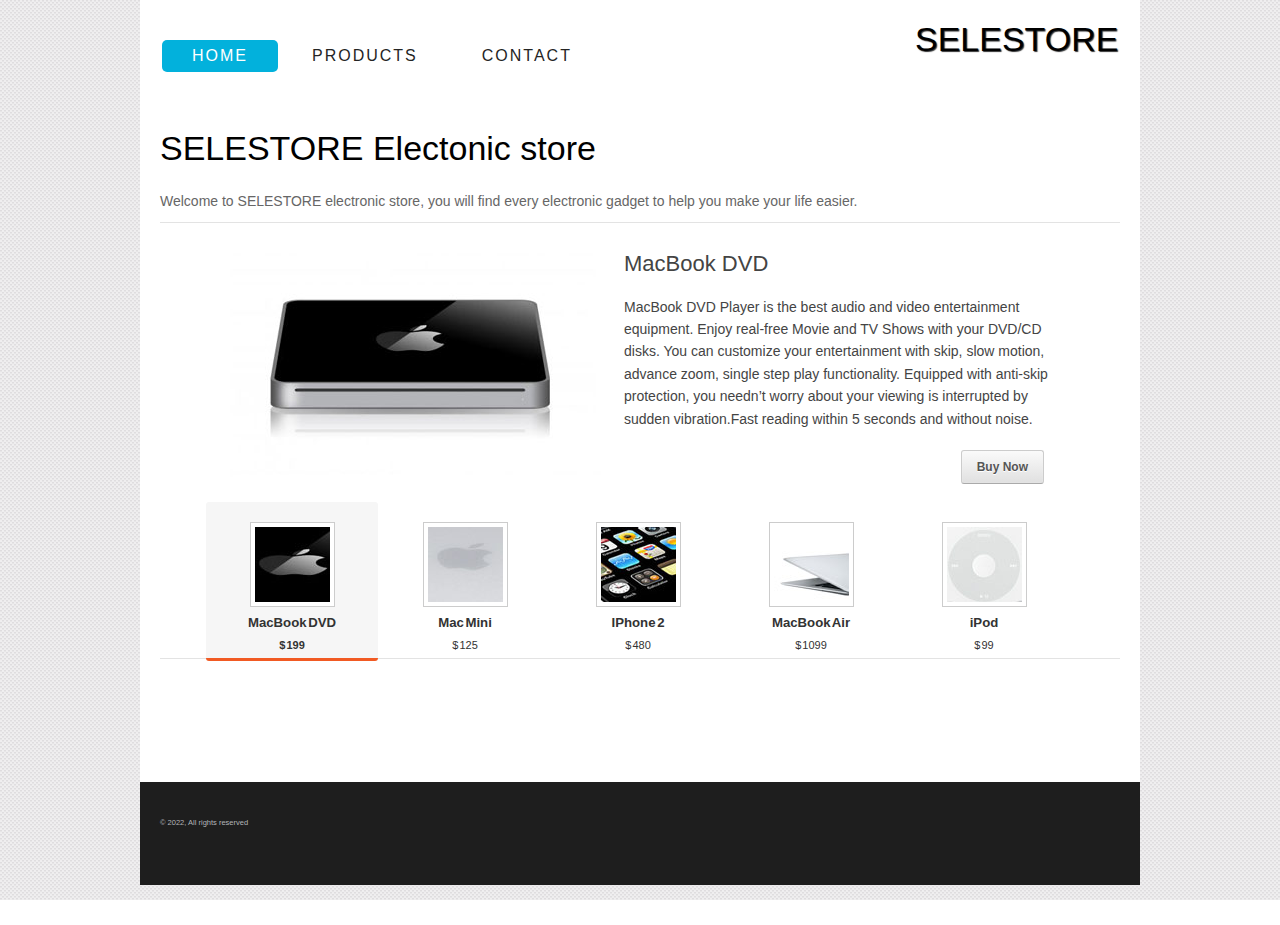
==== index.html @ 2beb63e5 "initial commit" ====
<!DOCTYPE HTML>
<head>
    <title>SELESTORE</title>
    <meta charset="utf-8">
    <!-- CSS Files -->
    <link rel="stylesheet" type="text/css" media="screen" href="css/style.css">
    <link rel="stylesheet" type="text/css" media="screen" href="menu/css/simple_menu.css">
    <!--JS FILES -->
    <script src="js/jquery.tools.min.js"></script>
    <script>
        $(function () {
            $("#prod_nav ul").tabs("#panes > div", {
                effect: 'fade',
                fadeOutSpeed: 400
            });
        });
    </script>
    <script>
        $(document).ready(function () {
            $(".pane-list li").click(function () {
                window.location = $(this).find("a").attr("href");
                return false;
            });
        });
    </script>
</head>
<body>
<div class="header">
    <!-- Logo/Title -->
    <div id="site_title"><a href="index.html"><h1>SELESTORE</h1></a></div>
    <!-- Main Menu -->
    <ol id="menu">
        <li class="active_menu_item"><a href="index.html" style="color:#FFF">Home</a></li>
        <li><a href="products.html">Products</a></li>
        <li><a href="contact.html">Contact</a></li>
    </ol>
</div>
<!-- END header -->
<div id="container">
    <!-- tab panes -->
    <section>
        <div style="clear:both"></div>
        <h1 style="padding: 20px 0">SELESTORE Electonic store</h1>
        <p>Welcome to SELESTORE electronic store, you will find every electronic gadget to help you make your life
            easier.
        </p>
    </section>
    <section id="prod_wrapper">
        <div id="panes">
            <div><img src="img/demo/1.jpg" alt="MacBook DVD">
                <h5>MacBook DVD</h5>
                <p>MacBook DVD Player is the best audio and video entertainment equipment.
                    Enjoy real-free Movie and TV Shows with your DVD/CD disks.
                    You can customize your entertainment with skip, slow motion, advance zoom, single step play
                    functionality.
                    Equipped with anti-skip protection, you needn’t worry about your viewing is interrupted by sudden
                    vibration.Fast reading within 5 seconds and without noise. </p>
                <p style="text-align:right; margin-right: 16px"><a href="#"
                                                                   class="button">Buy
                    Now</a></p>
            </div>
            <div><img src="img/demo/2.jpg" alt="Mac Mini">
                <h5>Mac Mini</h5>
                <p>The Apple M1 chip takes our most versatile, do-it-all desktop into another dimension. With up to 3x
                    faster CPU performance. Up to 6x faster graphics. An advanced Neural Engine for up to 15x faster
                    machine learning. Get ready to work, play, and create on Mac mini with speed and power beyond
                    anything you ever imagined. </p>
                <p style="text-align:right; margin-right: 16px"><a href="#" class="button">More Info</a> <a href="#"
                                                                                                            class="button">Buy
                    Now</a></p>
            </div>
            <div><img src="img/demo/3.jpg" alt="IPhone 2">
                <h5>IPhone 2</h5>
                <p>The iPhone is a line of smartphones designed and marketed by Apple Inc. These devices use Apple's iOS
                    mobile operating system. The first-generation iPhone was announced by then-Apple CEO Steve Jobs on
                    January 9, 2007. Since then, Apple has annually released new iPhone models and iOS updates. As of
                    November 1, 2018, more than 2.2 billion iPhones had been sold. </p>
                <p style="text-align:right; margin-right: 16px"><a href="#"
                                                                   class="button">Buy
                    Now</a></p>
            </div>
            <div><img src="img/demo/4.jpg" alt="MacBook Air">
                <h5>MacBook Air</h5>
                <p>The MacBook Air is 11.3mm thick, making it a bit thinner thanx the prior-generation MacBook Air, and
                    it weighs 2.7 pounds. It is just about the same size as the prior-generation model at 11.97 inches
                    wide and 8.46 inches tall. </p>
                <p style="text-align:right; margin-right: 16px"><a href="#"
                                                                   class="button">Buy
                    Now</a></p>
            </div>
            <div><img src="img/demo/5.jpg" alt="iPod">
                <h5>iPod</h5>
                <p>iPod has captivated users all over the world who love the ability to take their music with them on
                    the go. Today, the experience of taking one’s music library out into the world has been integrated
                    across Apple’s product line — from iPhone and Apple Watch to iPad and Mac — along with access to
                    more than 90 million songs and over 30,000 playlists available via Apple Music. </p>
                <p style="text-align:right; margin-right: 16px"><a href="#" class="button">Buy Now</a></p>
            </div>
        </div>
        <!-- END tab panes -->
        <br clear="all">
        <!-- navigator -->
        <div id="prod_nav">
            <ul>
                <li><a href="#1"><img src="img/demo/thumb1.jpg" alt="MacBook DVD"><strong>MacBook DVD</strong> $ 199</a>
                </li>
                <li><a href="#2"><img src="img/demo/thumb2.jpg" alt="Mac Mini"><strong>Mac Mini</strong> $ 125</a></li>
                <li><a href="#3"><img src="img/demo/thumb3.jpg" alt="IPhone 2"><strong>IPhone 2</strong> $ 480</a></li>
                <li><a href="#4"><img src="img/demo/thumb4.jpg" alt="MacBook Air"><strong>MacBook Air</strong> $
                    1099</a></li>
                <li><a href="#5"><img src="img/demo/thumb5.jpg" alt="iPod"><strong>iPod</strong> $ 99</a></li>
            </ul>
        </div>
        <!-- close navigator -->
    </section>
    <!-- END prod wrapper -->
    <div style="clear:both"></div>

</div>
<div id="footer">
    <h6>&copy; 2022, All rights reserved</h6>
    <div style="clear:both"></div>
</div>
<div style="clear:both; height: 40px"></div>
</body>
</html>
---- css/style.css ----
@charset /* Reset defaults (no need to edit)*/ "utf-8";html,body,div,span,applet,object,iframe,h1,h2,h3,h4,h5,h6,p,blockquote,pre,a,abbr,acronym,address,big,cite,code,del,dfn,em,font,img,ins,kbd,q,s,samp,small,strike,strong,sub,sup,tt,var,dl,dt,dd,ol,ul,li,fieldset,form,label,legend,table,caption,tbody,tfoot,thead,tr,th,td{margin:0;padding:0;border:0;outline:0;font-weight:inherit;font-style:inherit;font-family:inherit;vertical-align:baseline}:focus{outline:0}ol,ul,li{list-style-type:none}table{border-collapse:separate;border-spacing:0}caption,th,td{text-align:left;font-weight:400}
/* End Reset defaults (no need to edit above this line)*/

/*Import Custom Styles */

/**************************** Site Structure *****************************/

html {
	font-size: 100%;
}


body {	font-family: Arial, Helvetica, sans-serif;
		font-size: .875em;
	    line-height: 1.6em;
		background: #fff url(../img/body_bg.png) fixed;
		color: #666;
}
 
#container {
	font-size: 1em;
	width:960px;
	background: #FFF;
	padding: 15px 20px;
	margin: auto;
	position: relative;
	min-height: 650px;
	clear: both
}

.header {
	font-family:"SansSerif", Tahoma, Verdana, Arial, sans-serif;
	font-size: 10px;
	width: 960px;
	padding: 40px 20px 30px;
	margin: 0 auto;
	border-radius: 0;
	background: #FFF;
	position: relative;
	text-transform: uppercase;
	text-shadow: 1px 1px 1px rgba(0,0,0,0.8);
}

#site_title {width: 125px; height: 51px; position:absolute; top: 28px; right: 100px}


#site_title img {float: left}

.logo {width: 960px; margin: auto; text-align: center; letter-spacing: 3px; padding: 40px 0}

#social_icons {

}

.wrap-articles {margin-left: -30px;}

.post-box {width: 388px; background: #f0f0f0; float: left; border: 1px solid #CCC;
           position: relative;
			border-radius: 5px; 
			-webkit-border-radius: 5px; 
			box-shadow: 5px 5px 5px #888888;
			height: 200px; 
			padding: 10px 22px; 
			margin: 0 0 30px 30px
}

.tab_article {margin: 20px 0; clear:both}

.tab_article img {float: left; width: 50px; height: 50px; margin-right: 12px}

.tab_article p {overflow: hidden; padding: 0; font-size: .9em; line-height:normal; font-style: italic}

.tab_article h3 {height: 30px}

.sidebar_right {float: right; width:300px}


#footer { font-size: .8em;
		  width: 960px;
		  margin: auto;
		  padding: 30px 20px 50px; 
		  clear: both; 
		  color: #b2b5b9;
		  background: #1e1e1e;

}



/**************************** Typography *****************************/


.no_display {display: none;}

h1, h2, h3, h4 { font-family: "SansSerif", Arial, sans-serif}

h1 {font-size: 34px;  padding: 0 0 20px; color: #000 }

h2, h3 {margin: 20px 0; color: #000; font-weight: normal; text-transform:normal}

h2 {font-size: 2em}

h3 {font-size: 2em}

h4 {font-size: 1.2em; font-weight: 700}

.heading_bg {background: url(../img/heading_bg.png) repeat-x 0 30px  }

.heading_bg h1, 
.heading_bg h2, 
.heading_bg h3, 
.heading_bg h4 {background: #FFF; padding-right: 10px; display: inline-block}

#footer h3 {color: #888d92}


p {
	padding: 10px 0;
	font-size: 1em;
}

.post_meta {padding-bottom: 5px 3px}

.post_meta li {display: inline-block; font-family:Georgia, "Times New Roman", Times, serif; font-style:italic; font-size: 12px; height: 16px; line-height:16px; padding-left: 22px; margin-right: 15px}

.post_meta_admin {background: url("../img/sprite.png") no-repeat 0 -64px}
.post_meta_date{background: url("../img/sprite.png") no-repeat 0 -80px}
.post_meta_comments{background: url("../img/sprite.png") no-repeat 0 0}

.excerpt {font-size: 1.4em; border-top: 1px dotted #999; border-bottom: 1px dotted #999; padding: 30px;}


small {font-family: Georgia, "Times New Roman", Times, serif; color: #999}

strong {font-weight: bold; font-size: 1.2em}

em {font-style: italic;}

a {color: #2997AB; text-decoration: none}


#container ul li {list-style:none}
#container ol li {list-style: none}

blockquote {font-family:Georgia, "Times New Roman", Times, serif; font-style: italic; margin: 10px 0}

/* Lists *

dt {font-size: 1.4em;}
dd {margin-bottom: 30px; font-size: 1em; color: gray; border-bottom: 1px dotted gray; padding-bottom: 30px;}

/**************************** Tables *****************************/

table {
	background:#eaeaea;
	font-family: Arial, Helvetica, sans-serif;
	width: 100%;
	font-size: 12px;
	margin:20px 0;
	border-collapse: separate;
	border:#ccc 1px solid;
	-moz-border-radius:5px;
	-webkit-border-radius:5px;
	border-radius:5px;
	-moz-box-shadow:0 3px 6px rgba(0, 0, 0, 0.4);
	box-shadow:0 3px 6px rgba(0, 0, 0, 0.4)
}
	
table th {padding:14px 20px; text-transform:uppercase; font-weight: bold}

table td {
   background-image: -moz-linear-gradient(top, #fafafa, #E0E0E0);
   background-image: -webkit-gradient(linear, 0% 0%, 0% 100%, from(#fafafa), to(#E0E0E0));
   background-image: -webkit-linear-gradient(top, #fafafa, #E0E0E0); 
   background-image: -ms-linear-gradient(top, #fafafa, #E0E0E0);
   background-image: -o-linear-gradient(top, #fafafa, #E0E0E0);
   filter: progid:DXImageTransform.Microsoft.gradient(startColorstr='#fafafa', endColorstr='#E0E0E0');
   padding: 14px 20px
}

.featured-column {}


table tr:last-child td:first-child {
	-moz-border-radius-bottomleft: 5px;
	-webkit-border-bottom-left-radius: 5px;
	border-bottom-left-radius: 5px}
	
table tr:last-child td:last-child {
	-moz-border-radius-bottomright: 5px;
	-webkit-border-bottom-right-radius:5px;
	border-bottom-right-radius: 5px}

/**************************** Forms *****************************/

.p_forms {margin: 0;}

fieldset {border: 0px solid gray; padding: 5px 0;}

legend {padding: 0px 10px; border: 0px solid gray; font-weight: 700}

label {font-family: Arial, Helvetica, sans-serif; font-size: .9em; color: #666}

input {display: block}

textarea {display: block; width: 98%; height: 100px}

select {margin-bottom: 20px}

#Myname, #myemail, #mySubject, #Mymessage {clear:both; border: 1px solid #CCC; border-radius: 3px}

.required {color: red}


/**************************** Gallery *****************************/

#gallery {

	margin-left: -13px;
	overflow: auto;
	padding-bottom: 18px;
	position:static;
}

.float_left {
	float: left;
	background: #1A1A1A;
	height: 170px;
	width: 175px;
	border: 1px solid #CCC;
	box-shadow: 3px 3px 3px #e3e3e3;
	margin: 0px 0px 13px 13px;
	padding-top: 9px;
	text-align: center;
}

.center {margin: auto;}

#no_gallery_found {width: 798; padding: 50px; margin: auto; background: red; border: 10px solid white}



#navcontainer_gallery
{
padding-left: 0;
margin-left: 0;
background: #1d232c;
color: White;
float: left;
width: 100%;
font-family: arial, helvetica, sans-serif;
}

#navcontainer_gallery li
{
display: inline;
padding: .5em 1em;
background: #0404040;
color: White;
text-decoration: none;
float: left;
border-right: 1px solid #101010;
}

#navcontainer_gallery li a
{

color: White;
text-decoration: none;
}

#navcontainer_gallery ul li a:hover
{
background-color: #369;
color: #fff;
}

/************************** Dim Lights **************************************/

        #movie {position:relative; z-index:102;}
		
        #description { float:left; width:320px;border:solid 1px #dcdcdc; padding: 10px 20px;}
		
        #command { position:relative; height:0px; display:block; margin: 0 0 0 0;}
		
        .lightSwitcher {position:absolute; z-index:999; top: -13px; left: -12px; 					

		display: block;
		padding: 0 4px;
		width: auto; /* IE 7 input button fix */
		overflow: visible; /* IE7 input button fix */
		text-decoration: none;
		outline: none; 
		cursor: pointer;
		
		font-size: 8px;
		text-transform: uppercase;
		
		-webkit-border-radius: 3px;
		-moz-border-radius: 3px;
		border-radius: 3px;
		border: 1px solid #adadad;
		
		color: #000000; 
		background: #ffffff 0 0 no-repeat;  
		text-shadow: 1px 1px 0 rgba(255,255,255,0.8);
		background: -moz-linear-gradient(top, #ffffff 0%, #f1f1f1 50%, #e1e1e1 51%, #f6f6f6 100%); 
		background: -webkit-gradient(linear, left top, left bottom, color-stop(0%,#ffffff), color-stop(50%,#f1f1f1), color-stop(51%,#e1e1e1), color-stop(100%,#f6f6f6)); 
}
						
        .lightSwitcher:hover {text-decoration:none;}
		
        #shadow {background: rgb(0, 0, 0) ; opacity: 0.9; position:absolute; left:0; top:0; width:100%; z-index:100;}
		
        .turnedOff {
				  display: block;
				  padding: 0 4px;
				  width: auto; /* IE 7 input button fix */
				  overflow: visible; /* IE7 input button fix */
				  text-decoration: none;
				  outline: none; 
				  cursor: pointer;
				  
				  font-size: 8px;
				  
				  -webkit-border-radius: 3px;
				  -moz-border-radius: 3px;
				  border-radius: 3px;

				  text-shadow: 1px 1px 0 rgba(0,0,0,0.7);
				  border: 1px solid #000000;
				  color: #EAEAEA;
				  background: #000000 url(../img/grad-black.svg) 0 0 no-repeat;
				  
				  background: -moz-linear-gradient(top, #878787 0%, #515151 50%, #000000 51%, #131313 100%); 
				  background: -webkit-gradient(linear, left top, left bottom, color-stop(0%,#878787), color-stop(50%,#515151), color-stop(51%,#000000), color-stop(100%,#131313));
}
		
	    #clickHere {position:absolute; top: -25px; left:130px;}



/**************************************************************************************/
/*------------------------------------- Buttons -------------------------------------*/
/************************************************************************************/

.button {
    -moz-border-bottom-colors: none;
    -moz-border-image: none;
    -moz-border-left-colors: none;
    -moz-border-right-colors: none;
    -moz-border-top-colors: none;
    
    border-color: #CCCCCC #CCCCCC #AAAAAA;
    border-radius: 3px 3px 3px 3px;
    border-style: solid;
    border-width: 1px;
    box-shadow: 0 0 1px #FFFFFF inset;
    color: #555555;
    font-weight: bold;
	text-decoration: none;
    padding: 5px 15px;
	font-size: 12px;
	display: inline-block;
    text-shadow: 0 0 0 transparent, 0 1px 0 #FFFFFF;
	
   background-image: -moz-linear-gradient(top, #fafafa, #E0E0E0);
   background-image: -webkit-gradient(linear, 0% 0%, 0% 100%, from(#fafafa), to(#E0E0E0));
   background-image: -webkit-linear-gradient(top, #fafafa, #E0E0E0); 
   background-image: -ms-linear-gradient(top, #fafafa, #E0E0E0);
   background-image: -o-linear-gradient(top, #fafafa, #E0E0E0);
   filter: progid:DXImageTransform.Microsoft.gradient(startColorstr='#fafafa', endColorstr='#E0E0E0')
}

.button:hover {  
  -webkit-box-shadow: 0 0 6px #cccccc;
  -moz-box-shadow: 0 0 6px #cccccc;
   box-shadow: 0 0 6px #cccccc; }




/**************************************************************************************/
/*-------------------------------------- pagination ---------------------------------*/
/************************************************************************************/



/*these two css classes must remain for ajax navigation 4*/
/*you can change attributes inside them*/
.current, .pages{ /*css for current page*/ background: #F4F4F4; padding: 0px 5px; border-radius: 3px; position:relative;  float:left;  text-align:center; cursor:auto; margin-right:3px; padding-top:1px; }
.pages{/*css for other pages*/ border:none; cursor:pointer; float: left; margin-right: 5px }
.pages:hover, .current{ background-position:0 -16px; font-weight:bold; float:left; margin-right: 5px }
/*end required css for ajax navigation 4*/

.article_box, .article_box2{position:relative; float:left; width:450px; padding: 10px; border:1px solid #aaa; background: url(../img/article_bg.png) }
.article_box2, .box_footer{ -moz-border-radius: 5px; -webkit-border-radius: 5px; border-radius: 5px; }

/*loader div when content is loaded from the database*/
.loader_div { position:absolute;  width:100%; left:0;  height:100%; background-color:#000;  z-index:99999;  text-align:center;  padding-top:150px;  font-size:20px; font-weight:bold;	 color:#fff;  filter:alpha(opacity=70); opacity:0.7; -moz-opacity:0.7; visibility:hidden; }

.select{ background-color:#F0F9E8; border:1px solid #7CC53A; font-size:11px; font-family:Tahoma; }
.gray{color:#ccc;}



/**************************************************************************************/
/*------------------------------------- Nivo Slider ---------------------------------*/
/************************************************************************************/


/*NIVO SLIDERS*/

.nivoSlider {
    width:960px;
    height:450px;
	float:left;
	border-top: 0px solid #CCC;
	border-bottom: 1px solid #eaeaea;
}
 .nivoSlider img {
	position:absolute;
	top:0px;
	left:0px;
	display:none;
}
.nivoSlider a {
	border:0;
	display:block;
}
#slider3 .nivo-controlNav {position:absolute;right:10px;bottom:10px;z-index:99;}
#slider3 .nivo-controlNav a {display:block;
	float:left;
	margin:0 0px 0 0;
	background:url(../img/nivo-pag.png) top no-repeat;
	width:22px;
	height:22px;
	outline:none;
	text-indent:-9999px;}
#slider3 .nivo-controlNav a.active {	background:url(../img/nivo-pag.png) bottom no-repeat;}

.nivo-directionNav a {display:block;width:50px;height:50px;background:url(../img/slideshow-nav.png) no-repeat;text-indent:-9999px;border:0;}
a.nivo-nextNav {background:url(../img/slide-next-prev.png) right no-repeat;right:5px;}
a.nivo-prevNav {background:url(../img/slide-next-prev.png) left no-repeat;left:5px;}
.nivo-caption {text-shadow:none;font-size:12px;}
.nivo-caption a {color:#efe9d1;text-decoration:underline;}
.nivo-caption {text-shadow:none;font-family: Helvetica, Arial, sans-serif;}
 .nivo-caption a { 
    color:#efe9d1;
    text-decoration:underline;
}
#slider3 {
	margin-bottom:30px;
}

/**************************************************************************************/
/*----------------------------------------- Tabs ------------------------------------*/
/************************************************************************************/

.menu_tab { padding: 0; clear: both}
.menu_tab li { display: inline; }
.menu_tab li a { background: #3d4753; padding:5px 10px; float:left; border-right: 1px solid #f5f5f5; border-bottom: none; text-decoration: none; color: #FFF; font-weight: normal;}
.menu_tab li.active a { background: #f5f5f5;color:#272727; }

.tab_content { float: left; clear: both; border-top: none; border-left: none; background: #f5f5f5; padding: 4%; width: 92%; }


/**************************************************************************************/
/*------------------------------------- Grid Homepage -------------------------------*/
/************************************************************************************/


#grid {width:960px; padding: 20px 0 30px; height:auto; font-size: 12px; line-height: 18px }

#grid h4 {font-family: Arial, Helvetica, sans-serif; margin: 0; padding: 0}

.item-hover{
	margin:0!important;
	padding:0!important;
	height:150px;
	}
#grid .portfolio-thumbnail{
	position:absolute;
	left: 0px;
	top: 0px;
	display:none;
	height:100%;
	background: #000;
	text-align: left;
	cursor:pointer;	
}
#grid .thumb-text{
	padding:10px;
}
#grid .portfolio-thumbnail h4{color:#f26c4f;}
#grid .portfolio-thumbnail p{color:#FFF;}
#grid .one-half,#grid .one-third,#grid .one-fourth,#grid .one-fifth {
	margin-right:2px;	
	margin-top:2px;	
	margin-bottom:0!important;	
	margin-left:0!important;
	}
#grid .one-half {
	width:478px;
	float:left;	
	position: relative;
}
#grid .one-third {
	width:318px;
	float:left;	
	position: relative;
}
#grid .one-fourth {
	width:238px;
	float:left;	
	position: relative;
}

#grid .one-fifth {
	width:118px;
	float:left;
	position: relative;
}
#grid .last-grid{margin-right:0px;}


/**************************************************************************************/
/*--------------------------------------- Columns -----------------------------------*/
/************************************************************************************/


.left {
	float:left;
}
.right {
	float:right;
}
.one, .one-half, .two-third, .one-third, .one-fourth, .one-fifth, .one-sixth ,.inner-content, .one-third-big { 
	float:left; 
}
.one-half, .two-third, .one-third, .one-fourth, .one-fifth, .one-sixth, .inner-content,.one-third-big  {
	margin-right: 30px;
}
.one {
	width:960px;
}
.one-half {
	width:465px;
}
.two-third {
	width:630px;
}
.one-third  {
	width:300px;
}
.inner-content  {
	width:712px;
}
.one-third-big{ width:340px;}
.one-fourth {
	width:217px;
}
.one-fifth {
	width:168px;
}
.one-sixth {
	width:135px;
}
.last { 
	margin-right: 0px!important;
}

/* boxes */

.box_highlight {background: #f8f8f8; padding: 15px; margin: 20px 0; border: 1px solid #CCC; border-radius: 5px; clear: both}

/*-----------------------------------------------*/
/*-------------    Product Viewer  -------------*/
/*---------------------------------------------*/

/* navigation */

#prod_wrapper {border-top: 1px solid #e3e3e3; border-bottom: 1px solid #e3e3e3; margin-bottom: 30px; padding: 10px 0 0}

#prod_nav {
	height:156px;	
	width:870px;
	margin: auto
}

#prod_nav ul {	
	width:960px;
	margin:0 auto;	
}

#prod_nav li {	
	float:left;
	padding-left:1px;
	width:172px;
	list-style-type:none;
	text-align:center;
}

#prod_nav a {
	color:#333333;
	display:block;
	padding:17px;
	position:relative;
	word-spacing:-2px;
	font-size:11px;		
	height:122px;
	text-decoration:none;
}	

#prod_nav a.current {
	background: #f6f6f6;
	float: none;
	margin:0;
	border-bottom: 3px solid #F15A23
}

#prod_nav img {
	background-color:#fff;
	border:1px solid #ccc;
	margin:3px 0 5px 27px;
	padding:4px;		
	display:block;
}

#prod_nav strong {
	display:block;		
}

/* panes */
#panes {
	background:#fff;
	width: 870px;
	margin: auto;
	height:246px;
	margin-bottom:-20px;
	padding-bottom:20px;
	
	/* must be relative so the individual panes can be absolutely positioned */
	position:relative;
}


#panes div {
	display:none;		
	position:absolute;
	top:20px;
	left:20px;
	font-size:14px;
	color:#444;	
	width:835px;
	padding-right: 15px
}

#panes img {
	float:left;
	margin-right:20px;		
}

#panes p.more {
	color:#000;
	font-weight:bold;
}

#panes h5 {
	margin:0 0 10px 0;
	font-size:22px;
	font-weight:normal;
	display: inline-block
}

.overlay {
	display:none;
	width:500px;
	padding:20px;
	background-color:#ddd;
}



/* ei slider */


.ei-slider{
	position: relative;
	width: 100%;
	max-width: 1920px;
	border-bottom: 1px solid #EAEAEA;
	height: 400px;
	margin: 0 auto;
}
.ei-slider-loading{
	width: 100%;
	height: 100%;
	position: absolute;
	top: 0px;
	left: 0px;
	z-index:999;
	background: rgba(0,0,0,0.9);
	color: #fff;
	text-align: center;
	line-height: 400px;
}
.ei-slider-large{
	height: 100%;
	width: 100%;
	position:relative;
	overflow: hidden;
}
.ei-slider-large li{
	position: absolute;
	top: 0px;
	left: 0px;
	overflow: hidden;
	height: 100%;
	width: 100%;
}
.ei-slider-large li img{
	width: 100%;
}
.ei-title{
	position: absolute;
	right: 50%;
	margin-right: 13%;
	top: 30%;
}
.ei-title h2, .ei-title h3{
	text-align: right;
}
.ei-title h2{
	font-size: 40px;
	line-height: 50px;
	font-family: 'Playfair Display', serif;
	font-style: italic;
	color: #b5b5b5;
}
.ei-title h3{
	font-size: 70px;
	line-height: 70px;
	font-family: 'Open Sans Condensed', sans-serif;
	text-transform: uppercase;
	color: #000;
}
.ei-slider-thumbs{
	height: 7px;
	width: 960px;
	margin: 0 auto;
	position: relative;
}
.ei-slider-thumbs li{
	position: relative;
	float: left;
	height: 100%;
}
.ei-slider-thumbs li.ei-slider-element{
	top: 0px;
	left: 0px;
	position: absolute;
	height: 100%;
	z-index: 10;
	text-indent: -9000px;
	background: #000;
}
.ei-slider-thumbs li a{
	display: block;
	text-indent: -9000px;
	background: #eaeaea;
	width: 100%;
	height: 100%;
	cursor: pointer;
	-webkit-box-shadow: 
        0px 1px 1px 0px rgba(0,0,0,0.3), 
        0px 1px 0px 1px rgba(255,255,255,0.5);
	-moz-box-shadow: 
        0px 1px 1px 0px rgba(0,0,0,0.3), 
        0px 1px 0px 1px rgba(255,255,255,0.5);
	box-shadow: 
        0px 1px 1px 0px rgba(0,0,0,0.3), 
        0px 1px 0px 1px rgba(255,255,255,0.5);
	-webkit-transition: background 0.2s ease;
    -moz-transition: background 0.2s ease;
    -o-transition: background 0.2s ease;
    -ms-transition: background 0.2s ease;
    transition: background 0.2s ease;
}
.ei-slider-thumbs li a:hover{
	background-color: #f0f0f0;
}
.ei-slider-thumbs li img{
	position: absolute;
	bottom: 50px;
	opacity: 0;
	z-index: 999;
	max-width: 100%;
	-webkit-transition: all 0.4s ease;
    -moz-transition: all 0.4s ease;
    -o-transition: all 0.4s ease;
    -ms-transition: all 0.4s ease;
    transition: all 0.4s ease;
	-webkit-box-reflect: 
        below 0px -webkit-gradient(
            linear, 
            left top, 
            left bottom, 
            from(transparent), 
            color-stop(50%, transparent), 
            to(rgba(255,255,255,0.3))
            );
	-ms-filter: "progid:DXImageTransform.Microsoft.Alpha(Opacity=0)";
}
.ei-slider-thumbs li:hover img{
	opacity: 1;
	bottom: 13px;
	-ms-filter: "progid:DXImageTransform.Microsoft.Alpha(Opacity=100)";
}
@media screen and (max-width: 830px) {
	.ei-title{
		position: absolute;
		right: 0px;
		margin-right: 0px;
		width: 100%;
		text-align: center;
		top: auto;
		bottom: 10px;
		background: #fff;
		background: rgba(255,255,255,0.9);
		padding: 5px 0;
	}
	.ei-title h2, .ei-title h3{
		text-align: center;
	}
	.ei-title h2{
		font-size: 20px;
		line-height: 24px;
	}
	.ei-title h3{
		font-size: 30px;
		line-height: 40px;
	}
}


/*-------------------------------------------------------------------------------------------------*/
					/*09 - PORTFOLIO*/
/*-------------------------------------------------------------------------------------------------*/	
.portfolio-item-preview {
	display:block;
	/*background:url(../images/bg-fade.png) no-repeat center center;*/
	

}
.portfolio-img{}
.bordered-img {
	border:5px solid #f8f8f8;
}
.pretty-box{
	background-color:#f8f8f8;
	background:-moz-linear-gradient(center bottom , #f8f8f8 0px, #FFF 100%) repeat scroll 0 0 transparent;
	background:-webkit-gradient(linear,left bottom,left top, color-stop(0, #f8f8f8),color-stop(1, #FFF));
	border:1px solid #ebebeb !important;
	padding:4px;
}
.pretty-box:hover {	
	border:1px solid #556074 !important;
	-moz-box-shadow:0 0px 3px #e7e7e7;
	box-shadow: 0 0px 3px #e7e7e7;
	-webkit-box-shadow: 0 0px 3px #e7e7e7;
	-o-box-shadow: 0 1px 3px #e7e7e7;
}
#portfolio {
	width: 960px;
	margin: auto;
}

#portfolio p {padding:0; margin-bottom: 5px}

.portfolio-container ul li a.hide {
	display: none;
}
.portfolio-container {
	padding: 0px;
	display: block;
	width: 990px;
	float: left;
	height:auto;
	margin-top: 0px;
	margin-left: 0px;
	margin-bottom: 0px;
	margin-right: -30px;
}
.portfolio-container ul {
	list-style-type: none;
	margin: 0px;
	padding-left: 0px;
	padding-top:10px;
}

.portfolio-container ul li {list-style-type: none }

/***************************************************
		  FILTERABLE   PORTFOLIO 
***************************************************/
#filterable  {
	display: inline;
	float: right;
	margin-bottom: 20px;
	margin-right:20px;

}
#filterable li {
	float: left;
	margin-left: 25px;
	
}
#filterable li a {
	display: block;

}

.filterable_current a {
	color: #8e1a00;

}
#filterable li h5{
	float: left;
	margin-top: 0px;
	
}
/*-------------------------------------------------------------------------------------------------*/
		/*PORTFOLIO DETAILS NAVIGATION*/
/*-------------------------------------------------------------------------------------------------*/
.portfolio-details-nav{float:right;width:100%;margin-bottom:15px;}
#prev,#next {
	display:block;
	float:right;
	padding:4px 9px;
	margin-right:5px;
	border:1px solid #d7d7d7;
	background-color:#ffffff;	
}
#prev:hover,#next:hover {
	background-color:#F7F7F7;
}
#prev a:hover,#next a:hover {
	text-decoration:none!important;
}

/*-------------------------------------------------------------------------------------------------*/
		/* pretty photo */
/*-------------------------------------------------------------------------------------------------*/

div.pp_default .pp_top,div.pp_default .pp_top .pp_middle,div.pp_default .pp_top .pp_left,div.pp_default .pp_top .pp_right,div.pp_default .pp_bottom,div.pp_default .pp_bottom .pp_left,div.pp_default .pp_bottom .pp_middle,div.pp_default .pp_bottom .pp_right{height:13px}
div.pp_default .pp_top .pp_left{background:url(../img/prettyPhoto/default/sprite.png) -78px -93px no-repeat}
div.pp_default .pp_top .pp_middle{background:url(../img/prettyPhoto/default/sprite_x.png) top left repeat-x}
div.pp_default .pp_top .pp_right{background:url(../img/prettyPhoto/default/sprite.png) -112px -93px no-repeat}
div.pp_default .pp_content .ppt{color:#f8f8f8}
div.pp_default .pp_content_container .pp_left{background:url(../img/prettyPhoto/default/sprite_y.png) -7px 0 repeat-y;padding-left:13px}
div.pp_default .pp_content_container .pp_right{background:url(../img/prettyPhoto/default/sprite_y.png) top right repeat-y;padding-right:13px}
div.pp_default .pp_next:hover{background:url(../img/prettyPhoto/default/sprite_next.png) center right no-repeat;cursor:pointer}
div.pp_default .pp_previous:hover{background:url(../img/prettyPhoto/default/sprite_prev.png) center left no-repeat;cursor:pointer}
div.pp_default .pp_expand{background:url(../img/prettyPhoto/default/sprite.png) 0 -29px no-repeat;cursor:pointer;height:28px;width:28px}
div.pp_default .pp_expand:hover{background:url(../img/prettyPhoto/default/sprite.png) 0 -56px no-repeat;cursor:pointer}
div.pp_default .pp_contract{background:url(../img/prettyPhoto/default/sprite.png) 0 -84px no-repeat;cursor:pointer;height:28px;width:28px}
div.pp_default .pp_contract:hover{background:url(../img/prettyPhoto/default/sprite.png) 0 -113px no-repeat;cursor:pointer}
div.pp_default .pp_close{background:url(../img/prettyPhoto/default/sprite.png) 2px 1px no-repeat;cursor:pointer;height:30px;width:30px}
div.pp_default .pp_gallery ul li a{background:url(../img/prettyPhoto/default/default_thumb.png) center center #f8f8f8;border:1px solid #aaa}
div.pp_default .pp_social{margin-top:7px}
div.pp_default .pp_gallery a.pp_arrow_previous,div.pp_default .pp_gallery a.pp_arrow_next{left:auto;position:static}
div.pp_default .pp_nav .pp_play,div.pp_default .pp_nav .pp_pause{background:url(../img/prettyPhoto/default/sprite.png) -51px 1px no-repeat;height:30px;width:30px}
div.pp_default .pp_nav .pp_pause{background-position:-51px -29px}
div.pp_default a.pp_arrow_previous,div.pp_default a.pp_arrow_next{background:url(../img/prettyPhoto/default/sprite.png) -31px -3px no-repeat;height:20px;margin:4px 0 0;width:20px}
div.pp_default a.pp_arrow_next{background-position:-82px -3px;left:52px}
div.pp_default .pp_content_container .pp_details{margin-top:5px}
div.pp_default .pp_nav{clear:none;height:30px;position:relative;width:110px}
div.pp_default .pp_nav .currentTextHolder{color:#999;font-family:Georgia;font-size:11px;font-style:italic;left:75px;line-height:25px;margin:0;padding:0 0 0 10px;position:absolute;top:2px}
div.pp_default .pp_close:hover,div.pp_default .pp_nav .pp_play:hover,div.pp_default .pp_nav .pp_pause:hover,div.pp_default .pp_arrow_next:hover,div.pp_default .pp_arrow_previous:hover{opacity:0.7}
div.pp_default .pp_description{font-size:11px;font-weight:700;line-height:14px;margin:5px 50px 5px 0}
div.pp_default .pp_bottom .pp_left{background:url(../img/prettyPhoto/default/sprite.png) -78px -127px no-repeat}
div.pp_default .pp_bottom .pp_middle{background:url(../img/prettyPhoto/default/sprite_x.png) bottom left repeat-x}
div.pp_default .pp_bottom .pp_right{background:url(../img/prettyPhoto/default/sprite.png) -112px -127px no-repeat}
div.pp_default .pp_loaderIcon{background:url(../img/prettyPhoto/default/loader.gif) center center no-repeat}
div.light_rounded .pp_top .pp_left{background:url(../img/prettyPhoto/light_rounded/sprite.png) -88px -53px no-repeat}
div.light_rounded .pp_top .pp_right{background:url(../img/prettyPhoto/light_rounded/sprite.png) -110px -53px no-repeat}
div.light_rounded .pp_next:hover{background:url(../img/prettyPhoto/light_rounded/btnNext.png) center right no-repeat;cursor:pointer}
div.light_rounded .pp_previous:hover{background:url(../img/prettyPhoto/light_rounded/btnPrevious.png) center left no-repeat;cursor:pointer}
div.light_rounded .pp_expand{background:url(../img/prettyPhoto/light_rounded/sprite.png) -31px -26px no-repeat;cursor:pointer}
div.light_rounded .pp_expand:hover{background:url(../img/prettyPhoto/light_rounded/sprite.png) -31px -47px no-repeat;cursor:pointer}
div.light_rounded .pp_contract{background:url(../img/prettyPhoto/light_rounded/sprite.png) 0 -26px no-repeat;cursor:pointer}
div.light_rounded .pp_contract:hover{background:url(../img/prettyPhoto/light_rounded/sprite.png) 0 -47px no-repeat;cursor:pointer}
div.light_rounded .pp_close{background:url(../img/prettyPhoto/light_rounded/sprite.png) -1px -1px no-repeat;cursor:pointer;height:22px;width:75px}
div.light_rounded .pp_nav .pp_play{background:url(../img/prettyPhoto/light_rounded/sprite.png) -1px -100px no-repeat;height:15px;width:14px}
div.light_rounded .pp_nav .pp_pause{background:url(../img/prettyPhoto/light_rounded/sprite.png) -24px -100px no-repeat;height:15px;width:14px}
div.light_rounded .pp_arrow_previous{background:url(../img/prettyPhoto/light_rounded/sprite.png) 0 -71px no-repeat}
div.light_rounded .pp_arrow_next{background:url(../img/prettyPhoto/light_rounded/sprite.png) -22px -71px no-repeat}
div.light_rounded .pp_bottom .pp_left{background:url(../img/prettyPhoto/light_rounded/sprite.png) -88px -80px no-repeat}
div.light_rounded .pp_bottom .pp_right{background:url(../img/prettyPhoto/light_rounded/sprite.png) -110px -80px no-repeat}
div.dark_rounded .pp_top .pp_left{background:url(../img/prettyPhoto/dark_rounded/sprite.png) -88px -53px no-repeat}
div.dark_rounded .pp_top .pp_right{background:url(../img/prettyPhoto/dark_rounded/sprite.png) -110px -53px no-repeat}
div.dark_rounded .pp_content_container .pp_left{background:url(../img/prettyPhoto/dark_rounded/contentPattern.png) top left repeat-y}
div.dark_rounded .pp_content_container .pp_right{background:url(../img/prettyPhoto/dark_rounded/contentPattern.png) top right repeat-y}
div.dark_rounded .pp_next:hover{background:url(../img/prettyPhoto/dark_rounded/btnNext.png) center right no-repeat;cursor:pointer}
div.dark_rounded .pp_previous:hover{background:url(../img/prettyPhoto/dark_rounded/btnPrevious.png) center left no-repeat;cursor:pointer}
div.dark_rounded .pp_expand{background:url(../img/prettyPhoto/dark_rounded/sprite.png) -31px -26px no-repeat;cursor:pointer}
div.dark_rounded .pp_expand:hover{background:url(../img/prettyPhoto/dark_rounded/sprite.png) -31px -47px no-repeat;cursor:pointer}
div.dark_rounded .pp_contract{background:url(../img/prettyPhoto/dark_rounded/sprite.png) 0 -26px no-repeat;cursor:pointer}
div.dark_rounded .pp_contract:hover{background:url(../img/prettyPhoto/dark_rounded/sprite.png) 0 -47px no-repeat;cursor:pointer}
div.dark_rounded .pp_close{background:url(../img/prettyPhoto/dark_rounded/sprite.png) -1px -1px no-repeat;cursor:pointer;height:22px;width:75px}
div.dark_rounded .pp_description{color:#fff;margin-right:85px}
div.dark_rounded .pp_nav .pp_play{background:url(../img/prettyPhoto/dark_rounded/sprite.png) -1px -100px no-repeat;height:15px;width:14px}
div.dark_rounded .pp_nav .pp_pause{background:url(../img/prettyPhoto/dark_rounded/sprite.png) -24px -100px no-repeat;height:15px;width:14px}
div.dark_rounded .pp_arrow_previous{background:url(../img/prettyPhoto/dark_rounded/sprite.png) 0 -71px no-repeat}
div.dark_rounded .pp_arrow_next{background:url(../img/prettyPhoto/dark_rounded/sprite.png) -22px -71px no-repeat}
div.dark_rounded .pp_bottom .pp_left{background:url(../img/prettyPhoto/dark_rounded/sprite.png) -88px -80px no-repeat}
div.dark_rounded .pp_bottom .pp_right{background:url(../img/prettyPhoto/dark_rounded/sprite.png) -110px -80px no-repeat}
div.dark_rounded .pp_loaderIcon{background:url(../img/prettyPhoto/dark_rounded/loader.gif) center center no-repeat}
div.dark_square .pp_left,div.dark_square .pp_middle,div.dark_square .pp_right,div.dark_square .pp_content{background:#000}
div.dark_square .pp_description{color:#fff;margin:0 85px 0 0}
div.dark_square .pp_loaderIcon{background:url(../img/prettyPhoto/dark_square/loader.gif) center center no-repeat}
div.dark_square .pp_expand{background:url(../img/prettyPhoto/dark_square/sprite.png) -31px -26px no-repeat;cursor:pointer}
div.dark_square .pp_expand:hover{background:url(../img/prettyPhoto/dark_square/sprite.png) -31px -47px no-repeat;cursor:pointer}
div.dark_square .pp_contract{background:url(../img/prettyPhoto/dark_square/sprite.png) 0 -26px no-repeat;cursor:pointer}
div.dark_square .pp_contract:hover{background:url(../img/prettyPhoto/dark_square/sprite.png) 0 -47px no-repeat;cursor:pointer}
div.dark_square .pp_close{background:url(../img/prettyPhoto/dark_square/sprite.png) -1px -1px no-repeat;cursor:pointer;height:22px;width:75px}
div.dark_square .pp_nav{clear:none}
div.dark_square .pp_nav .pp_play{background:url(../img/prettyPhoto/dark_square/sprite.png) -1px -100px no-repeat;height:15px;width:14px}
div.dark_square .pp_nav .pp_pause{background:url(../img/prettyPhoto/dark_square/sprite.png) -24px -100px no-repeat;height:15px;width:14px}
div.dark_square .pp_arrow_previous{background:url(../img/prettyPhoto/dark_square/sprite.png) 0 -71px no-repeat}
div.dark_square .pp_arrow_next{background:url(../img/prettyPhoto/dark_square/sprite.png) -22px -71px no-repeat}
div.dark_square .pp_next:hover{background:url(../img/prettyPhoto/dark_square/btnNext.png) center right no-repeat;cursor:pointer}
div.dark_square .pp_previous:hover{background:url(../img/prettyPhoto/dark_square/btnPrevious.png) center left no-repeat;cursor:pointer}
div.light_square .pp_expand{background:url(../img/prettyPhoto/light_square/sprite.png) -31px -26px no-repeat;cursor:pointer}
div.light_square .pp_expand:hover{background:url(../img/prettyPhoto/light_square/sprite.png) -31px -47px no-repeat;cursor:pointer}
div.light_square .pp_contract{background:url(../img/prettyPhoto/light_square/sprite.png) 0 -26px no-repeat;cursor:pointer}
div.light_square .pp_contract:hover{background:url(../img/prettyPhoto/light_square/sprite.png) 0 -47px no-repeat;cursor:pointer}
div.light_square .pp_close{background:url(../img/prettyPhoto/light_square/sprite.png) -1px -1px no-repeat;cursor:pointer;height:22px;width:75px}
div.light_square .pp_nav .pp_play{background:url(../img/prettyPhoto/light_square/sprite.png) -1px -100px no-repeat;height:15px;width:14px}
div.light_square .pp_nav .pp_pause{background:url(../img/prettyPhoto/light_square/sprite.png) -24px -100px no-repeat;height:15px;width:14px}
div.light_square .pp_arrow_previous{background:url(../img/prettyPhoto/light_square/sprite.png) 0 -71px no-repeat}
div.light_square .pp_arrow_next{background:url(../img/prettyPhoto/light_square/sprite.png) -22px -71px no-repeat}
div.light_square .pp_next:hover{background:url(../img/prettyPhoto/light_square/btnNext.png) center right no-repeat;cursor:pointer}
div.light_square .pp_previous:hover{background:url(../img/prettyPhoto/light_square/btnPrevious.png) center left no-repeat;cursor:pointer}
div.facebook .pp_top .pp_left{background:url(../img/prettyPhoto/facebook/sprite.png) -88px -53px no-repeat}
div.facebook .pp_top .pp_middle{background:url(../img/prettyPhoto/facebook/contentPatternTop.png) top left repeat-x}
div.facebook .pp_top .pp_right{background:url(../img/prettyPhoto/facebook/sprite.png) -110px -53px no-repeat}
div.facebook .pp_content_container .pp_left{background:url(../img/prettyPhoto/facebook/contentPatternLeft.png) top left repeat-y}
div.facebook .pp_content_container .pp_right{background:url(../img/prettyPhoto/facebook/contentPatternRight.png) top right repeat-y}
div.facebook .pp_expand{background:url(../img/prettyPhoto/facebook/sprite.png) -31px -26px no-repeat;cursor:pointer}
div.facebook .pp_expand:hover{background:url(../img/prettyPhoto/facebook/sprite.png) -31px -47px no-repeat;cursor:pointer}
div.facebook .pp_contract{background:url(../img/prettyPhoto/facebook/sprite.png) 0 -26px no-repeat;cursor:pointer}
div.facebook .pp_contract:hover{background:url(../img/prettyPhoto/facebook/sprite.png) 0 -47px no-repeat;cursor:pointer}
div.facebook .pp_close{background:url(../img/prettyPhoto/facebook/sprite.png) -1px -1px no-repeat;cursor:pointer;height:22px;width:22px}
div.facebook .pp_description{margin:0 37px 0 0}
div.facebook .pp_loaderIcon{background:url(../img/prettyPhoto/facebook/loader.gif) center center no-repeat}
div.facebook .pp_arrow_previous{background:url(../img/prettyPhoto/facebook/sprite.png) 0 -71px no-repeat;height:22px;margin-top:0;width:22px}
div.facebook .pp_arrow_previous.disabled{background-position:0 -96px;cursor:default}
div.facebook .pp_arrow_next{background:url(../img/prettyPhoto/facebook/sprite.png) -32px -71px no-repeat;height:22px;margin-top:0;width:22px}
div.facebook .pp_arrow_next.disabled{background-position:-32px -96px;cursor:default}
div.facebook .pp_nav{margin-top:0}
div.facebook .pp_nav p{font-size:15px;padding:0 3px 0 4px}
div.facebook .pp_nav .pp_play{background:url(../img/prettyPhoto/facebook/sprite.png) -1px -123px no-repeat;height:22px;width:22px}
div.facebook .pp_nav .pp_pause{background:url(../img/prettyPhoto/facebook/sprite.png) -32px -123px no-repeat;height:22px;width:22px}
div.facebook .pp_next:hover{background:url(../img/prettyPhoto/facebook/btnNext.png) center right no-repeat;cursor:pointer}
div.facebook .pp_previous:hover{background:url(../img/prettyPhoto/facebook/btnPrevious.png) center left no-repeat;cursor:pointer}
div.facebook .pp_bottom .pp_left{background:url(../img/prettyPhoto/facebook/sprite.png) -88px -80px no-repeat}
div.facebook .pp_bottom .pp_middle{background:url(../img/prettyPhoto/facebook/contentPatternBottom.png) top left repeat-x}
div.facebook .pp_bottom .pp_right{background:url(../img/prettyPhoto/facebook/sprite.png) -110px -80px no-repeat}
div.pp_pic_holder a:focus{outline:none}
div.pp_overlay{background:#000;display:none;left:0;position:absolute;top:0;width:100%;z-index:9500}
div.pp_pic_holder{display:none;position:absolute;width:100px;z-index:10000}
.pp_content{height:40px;min-width:40px}
* html .pp_content{width:40px}
.pp_content_container{position:relative;text-align:left;width:100%}
.pp_content_container .pp_left{padding-left:20px}
.pp_content_container .pp_right{padding-right:20px}
.pp_content_container .pp_details{float:left;margin:10px 0 2px}
.pp_description{display:none;margin:0}
.pp_social{float:left;margin:0}
.pp_social .facebook{float:left;margin-left:5px;overflow:hidden;width:55px}
.pp_social .twitter{float:left}
.pp_nav{clear:right;float:left;margin:3px 10px 0 0}
.pp_nav p{float:left;margin:2px 4px;white-space:nowrap}
.pp_nav .pp_play,.pp_nav .pp_pause{float:left;margin-right:4px;text-indent:-10000px}
a.pp_arrow_previous,a.pp_arrow_next{display:block;float:left;height:15px;margin-top:3px;overflow:hidden;text-indent:-10000px;width:14px}
.pp_hoverContainer{position:absolute;top:0;width:100%;z-index:2000}
.pp_gallery{display:none;left:50%;margin-top:-50px;position:absolute;z-index:10000}
.pp_gallery div{float:left;overflow:hidden;position:relative}
.pp_gallery ul{float:left;height:35px;margin:0 0 0 5px;padding:0;position:relative;white-space:nowrap}
.pp_gallery ul a{border:1px rgba(0,0,0,0.5) solid;display:block;float:left;height:33px;overflow:hidden}
.pp_gallery ul a img{border:0}
.pp_gallery li{display:block;float:left;margin:0 5px 0 0;padding:0}
.pp_gallery li.default a{background:url(../img/prettyPhoto/facebook/default_thumbnail.gif) 0 0 no-repeat;display:block;height:33px;width:50px}
.pp_gallery .pp_arrow_previous,.pp_gallery .pp_arrow_next{margin-top:7px!important}
a.pp_next{background:url(../img/prettyPhoto/light_rounded/btnNext.png) 10000px 10000px no-repeat;display:block;float:right;height:100%;text-indent:-10000px;width:49%}
a.pp_previous{background:url(../img/prettyPhoto/light_rounded/btnNext.png) 10000px 10000px no-repeat;display:block;float:left;height:100%;text-indent:-10000px;width:49%}
a.pp_expand,a.pp_contract{cursor:pointer;display:none;height:20px;position:absolute;right:30px;text-indent:-10000px;top:10px;width:20px;z-index:20000}
a.pp_close{display:block;line-height:22px;position:absolute;right:0;text-indent:-10000px;top:0}
.pp_loaderIcon{display:block;height:24px;left:50%;margin:-12px 0 0 -12px;position:absolute;top:50%;width:24px}
#pp_full_res{line-height:1!important}
#pp_full_res .pp_inline{text-align:left}
#pp_full_res .pp_inline p{margin:0 0 15px}
div.ppt{color:#fff;display:none;font-size:17px;margin:0 0 5px 15px;z-index:9999}
div.pp_default .pp_content,div.light_rounded .pp_content{background-color:#fff}
div.pp_default #pp_full_res .pp_inline,div.light_rounded .pp_content .ppt,div.light_rounded #pp_full_res .pp_inline,div.light_square .pp_content .ppt,div.light_square #pp_full_res .pp_inline,div.facebook .pp_content .ppt,div.facebook #pp_full_res .pp_inline{color:#000}
div.pp_default .pp_gallery ul li a:hover,div.pp_default .pp_gallery ul li.selected a,.pp_gallery ul a:hover,.pp_gallery li.selected a{border-color:#fff}
div.pp_default .pp_details,div.light_rounded .pp_details,div.dark_rounded .pp_details,div.dark_square .pp_details,div.light_square .pp_details,div.facebook .pp_details{position:relative}
div.light_rounded .pp_top .pp_middle,div.light_rounded .pp_content_container .pp_left,div.light_rounded .pp_content_container .pp_right,div.light_rounded .pp_bottom .pp_middle,div.light_square .pp_left,div.light_square .pp_middle,div.light_square .pp_right,div.light_square .pp_content,div.facebook .pp_content{background:#fff}
div.light_rounded .pp_description,div.light_square .pp_description{margin-right:85px}
div.light_rounded .pp_gallery a.pp_arrow_previous,div.light_rounded .pp_gallery a.pp_arrow_next,div.dark_rounded .pp_gallery a.pp_arrow_previous,div.dark_rounded .pp_gallery a.pp_arrow_next,div.dark_square .pp_gallery a.pp_arrow_previous,div.dark_square .pp_gallery a.pp_arrow_next,div.light_square .pp_gallery a.pp_arrow_previous,div.light_square .pp_gallery a.pp_arrow_next{margin-top:12px!important}
div.light_rounded .pp_arrow_previous.disabled,div.dark_rounded .pp_arrow_previous.disabled,div.dark_square .pp_arrow_previous.disabled,div.light_square .pp_arrow_previous.disabled{background-position:0 -87px;cursor:default}
div.light_rounded .pp_arrow_next.disabled,div.dark_rounded .pp_arrow_next.disabled,div.dark_square .pp_arrow_next.disabled,div.light_square .pp_arrow_next.disabled{background-position:-22px -87px;cursor:default}
div.light_rounded .pp_loaderIcon,div.light_square .pp_loaderIcon{background:url(../img/prettyPhoto/light_rounded/loader.gif) center center no-repeat}
div.dark_rounded .pp_top .pp_middle,div.dark_rounded .pp_content,div.dark_rounded .pp_bottom .pp_middle{background:url(../img/prettyPhoto/dark_rounded/contentPattern.png) top left repeat}
div.dark_rounded .currentTextHolder,div.dark_square .currentTextHolder{color:#c4c4c4}
div.dark_rounded #pp_full_res .pp_inline,div.dark_square #pp_full_res .pp_inline{color:#fff}
.pp_top,.pp_bottom{height:20px;position:relative}
* html .pp_top,* html .pp_bottom{padding:0 20px}
.pp_top .pp_left,.pp_bottom .pp_left{height:20px;left:0;position:absolute;width:20px}
.pp_top .pp_middle,.pp_bottom .pp_middle{height:20px;left:20px;position:absolute;right:20px}
* html .pp_top .pp_middle,* html .pp_bottom .pp_middle{left:0;position:static}
.pp_top .pp_right,.pp_bottom .pp_right{height:20px;left:auto;position:absolute;right:0;top:0;width:20px}
.pp_fade,.pp_gallery li.default a img{display:none}
---- menu/css/simple_menu.css ----
/*-------------------------------
   Top Menu
--------------------------------*/

#menu_top_bg {background: #333}

#menu_top, #menu_top ol {
        margin: 0;
        padding: 0;
        list-style: none;
}

#menu_top {
	    width: 960px;
        margin: 0 auto 0;
}

#menu_top:before,
#menu_top:after {
        content: "";
        display: table;
}

#menu_top:after {
        clear: both;
}

#menu_top {
        zoom:1;
}

#menu_top li {
        float: left;
        border-right: 1px solid #585858;
        position: relative;
}

#menu_top a {
        float: left;
        padding: 5px 30px;
        color: #999;
        text-transform: none;
		font-size: 12px;
		letter-spacing: 2px;
        text-decoration: none;
        text-shadow: none;
}

#menu_top li:hover > a {
        color: #ff08f6;
}

*html #menu_top li a:hover { /* IE6 only */
        color: #fafafa;
}

#menu_top ol {
        margin: 20px 0 0 0;
        _margin: 0; /*IE6 only*/
        opacity: 0;
        visibility: hidden;
        position: absolute;
        top: 32px;
        left: 0;
        z-index: 9999;
        background: #FFF;
        -webkit-box-shadow: 3px 3px 3px rgba(0,0,0,.5);
        box-shadow: 0 3px 10px rgba(0,0,0,.7);
        -moz-border-radius: 5px;
        -webkit-border-radius: 5px;
        border-radius: 5px;
        -webkit-transition: all .2s ease-in-out;
        -moz-transition: all .2s ease-in-out;
        -ms-transition: all .2s ease-in-out;
        -o-transition: all .2s ease-in-out;
        transition: all .2s ease-in-out;
}

#menu_top li:hover > ol {
        opacity: 1;
        visibility: visible;
        margin: 0;
}

#menu_top ol ol {
        top: 0;
        left: 150px;
        margin: 0 0 0 20px;
        _margin: 0; /*IE6 only*/
        -moz-box-shadow: -1px 0 0 rgba(255,255,255,.3);
        -webkit-box-shadow: -1px 0 0 rgba(255,255,255,.3);
        box-shadow: -1px 0 0 rgba(255,255,255,.3);
}

#menu_top ol li {
        float: none;
        display: block;
        border: 0;
        _line-height: 0; /*IE6 only*/

}

#menu_top ol li:last-child {
        -moz-box-shadow: none;
        -webkit-box-shadow: none;
        box-shadow: none;
}

#menu_top ol a {
        padding: 10px;
        width: 180px;
        _height: 10px; /*IE6 only*/
        display: block;
        white-space: nowrap;
        float: none;
        text-transform: none;
}

#menu_top ol a:hover {
        background-color: #f9f9f9;
}

#menu_top ol li:first-child > a {
        -moz-border-radius: 3px 3px 0 0;
        -webkit-border-radius: 3px 3px 0 0;
        border-radius: 3px 3px 0 0;
}

#menu_top ol li:first-child > a:after {
        content: '';
        position: absolute;
        left: 40px;
        top: -6px;
        border-left: 6px solid transparent;
        border-right: 6px solid transparent;
        border-bottom: 6px solid #fff;
}

#menu_top ol ol li:first-child a:after {
        left: -6px;
        top: 50%;
        margin-top: -6px;
        border-left: 0;
        border-bottom: 6px solid transparent;
        border-top: 6px solid transparent;
        border-right: 6px solid #fff;
}

#menu_top ol li:first-child a:hover:after {
        border-bottom-color: #f9f9f9;
}

#menu_top ol ol li:first-child a:hover:after {
        border-right-color: #0299d3;
        border-bottom-color: transparent;
}

#menu_top ol li:last-child > a {
        -moz-border-radius: 0 0 3px 3px;
        -webkit-border-radius: 0 0 3px 3px;
        border-radius: 0 0 3px 3px;
}





/*-------------------------------
    Main Menu
--------------------------------*/

.active_menu_item {background: #02B1DC; border-radius: 5px}

#menu, #menu ol {
        margin: 0;
        padding: 0;
        list-style: none;
}

#menu {
        margin: 0 auto 0;
}

#menu:before,
#menu:after {
        content: "";
        display: table;
}

#menu:after {
        clear: both;
}

#menu {
        zoom:1;
}

#menu li {
        float: left;
        margin: 0 2px;
        position: relative;
}

#menu a {
        float: left;
        padding: 5px 30px;
        color: #242424;
        text-transform: uppercase;
        font-family: 'QuicksandBook', sans-serif;
		font-size: 16px;
		letter-spacing: 2px;
        text-decoration: none;
        text-shadow: none;
}

#menu li:hover > a {
        color: #FFF;
		background: #02B1DC;
		border-radius: 5px;
}

*html #menu li a:hover { /* IE6 only */
        color: #FFF;
}

#menu ol {
        margin: 20px 0 0 0;
        _margin: 0; /*IE6 only*/
        opacity: 0;
        visibility: hidden;
        position: absolute;
        top: 32px;
        left: 0;
        z-index: 9999;
		border: 1px solid #eaeaea;
        background: #FFF;
        -webkit-box-shadow: 3px 3px 3px rgba(0,0,0,.5);
        box-shadow: 0 3px 10px rgba(0,0,0,.7);
        -moz-border-radius: 5px;
        -webkit-border-radius: 5px;
        border-radius: 5px;
        -webkit-transition: all .2s ease-in-out;
        -moz-transition: all .2s ease-in-out;
        -ms-transition: all .2s ease-in-out;
        -o-transition: all .2s ease-in-out;
        transition: all .2s ease-in-out;
}

#menu li:hover > ol {
        opacity: 1;
        visibility: visible;
        margin: 0;
}

#menu ol ol {
        top: 0;
        left: 150px;
        margin: 0 0 0 20px;
        _margin: 0; /*IE6 only*/
        -moz-box-shadow: -1px 0 0 rgba(255,255,255,.3);
        -webkit-box-shadow: -1px 0 0 rgba(255,255,255,.3);
        box-shadow: -1px 0 0 rgba(255,255,255,.3);
}

#menu ol li {
        float: none;
        display: block;
        border: 0;
        _line-height: 0; /*IE6 only*/

}

#menu ol li:last-child {
        -moz-box-shadow: none;
        -webkit-box-shadow: none;
        box-shadow: none;
}

#menu ol a {
        padding: 10px;
        width: 180px;
        _height: 10px; /*IE6 only*/
        display: block;
        white-space: nowrap;
        float: none;
        text-transform: none;
}

#menu ol a:hover {
        background-color: #02B1DC;
		color: #FFF
}

#menu ol li:first-child > a {
        -moz-border-radius: 3px 3px 0 0;
        -webkit-border-radius: 3px 3px 0 0;
        border-radius: 3px 3px 0 0;
}

#menu ol li:first-child > a:after {
        content: '';
        position: absolute;
        left: 40px;
        top: -6px;
        border-left: 6px solid transparent;
        border-right: 6px solid transparent;
        border-bottom: 6px solid #fff;
}

#menu ol ol li:first-child a:after {
        left: -6px;
        top: 50%;
        margin-top: -6px;
        border-left: 0;
        border-bottom: 6px solid transparent;
        border-top: 6px solid transparent;
        border-right: 6px solid #fff;
}

#menu ol li:first-child a:hover:after {
        border-bottom-color: #f9f9f9;
}

#menu ol ol li:first-child a:hover:after {
        border-right-color: #0299d3;
        border-bottom-color: transparent;
}

#menu ol li:last-child > a {
        -moz-border-radius: 0 0 3px 3px;
        -webkit-border-radius: 0 0 3px 3px;
        border-radius: 0 0 3px 3px;
}


/*-------------------------------
    Menu 2
--------------------------------*/


#menu2, #menu2 ol {
        margin: 0;
        padding: 0;
        list-style: none;
}

#menu2 {
        margin: 22px auto 0;
}

#menu2:before,
#menu2:after {
        content: "";
        display: table;
}

#menu2:after {
        clear: both;
}

#menu2 {
        zoom:1;
}

#menu2 li {
        float: left;
        position: relative;
}

#menu2 a {
        float: left;
        padding: 5px 30px;
        color: #404040;
        font-family: 'Open Sans Condensed', sans-serif;
		font-size: 16px;
		letter-spacing: 2px;
		text-transform: none;
        text-decoration: none;
        text-shadow: none;
}

#menu2 li:hover > a {
        color: #5c5c5c;
		background: #FFF;
		border-radius: 20px
}

*html #menu2 li a:hover { /* IE6 only */
        color: #fafafa;
}

#menu2 ol {
       
        _margin: 0; /*IE6 only*/
        opacity: 0;
        visibility: hidden;
        position: absolute;
        top: 32px;
        left: 0;
        z-index: 9999;
		border: 1px solid #525c67;
        background: url(../../img/dropmenu_bg.png) repeat;
        -webkit-box-shadow: 3px 3px 3px rgba(0,0,0,.5);
        box-shadow: 0 3px 10px rgba(0,0,0,.7);
        -moz-border-radius: 5px;
        -webkit-border-radius: 5px;
        border-radius: 5px;
        -webkit-transition: all .2s ease-in-out;
        -moz-transition: all .2s ease-in-out;
        -ms-transition: all .2s ease-in-out;
        -o-transition: all .2s ease-in-out;
        transition: all .2s ease-in-out;
}

#menu2 li:hover > ol {
        opacity: 1;
        visibility: visible;
        margin: 0;
}

#menu2 ol ol {
        top: 0;
        left: 150px;
        margin: 0 0 0 20px;
        _margin: 0; /*IE6 only*/
        -moz-box-shadow: -1px 0 0 rgba(255,255,255,.3);
        -webkit-box-shadow: -1px 0 0 rgba(255,255,255,.3);
        box-shadow: -1px 0 0 rgba(255,255,255,.3);
}

#menu2 ol li {
        float: none;
        display: block;
        border: 0;
        _line-height: 0; /*IE6 only*/
        -moz-box-shadow: 0 1px 0 #262d33, 0 2px 0 #464d55;
        -webkit-box-shadow: 0 1px 0 #262d33, 0 2px 0 #464d55;
        box-shadow: 0 1px 0 #262d33, 0 2px 0 #464d55;
}

#menu2 ol li:last-child {
        -moz-box-shadow: none;
        -webkit-box-shadow: none;
        box-shadow: none;
}

#menu2 ol a {
        padding: 10px;
        width: 180px;
        _height: 10px; /*IE6 only*/
        display: block;
        white-space: nowrap;
        float: none;
        text-transform: none;
}

#menu2 ol a:hover {
        background-color: #610100;
        background-image: -moz-linear-gradient(#930100,  #610100);
        background-image: -webkit-gradient(linear, left top, left bottom, from(#930100), to(#610100));
        background-image: -webkit-linear-gradient(#930100, #610100);
        background-image: -o-linear-gradient(#930100, #610100);
        background-image: -ms-linear-gradient(#930100, #610100);
        background-image: linear-gradient(#930100, #610100);
}

#menu2 ol li:first-child > a {
        -moz-border-radius: 3px 3px 0 0;
        -webkit-border-radius: 3px 3px 0 0;
        border-radius: 3px 3px 0 0;
}

#menu2 ol li:first-child > a:after {
        content: '';
        position: absolute;
        left: 40px;
        top: -6px;
        border-left: 6px solid transparent;
        border-right: 6px solid transparent;
        border-bottom: 6px solid #373f49;
}

#menu2 ol ol li:first-child a:after {
        left: -6px;
        top: 50%;
        margin-top: -6px;
        border-left: 0;
        border-bottom: 6px solid transparent;
        border-top: 6px solid transparent;
        border-right: 6px solid #3b3b3b;
}

#menu2 ol li:first-child a:hover:after {
        border-bottom-color: #930100;
}

#menu2 ol ol li:first-child a:hover:after {
        border-right-color: #0299d3;
        border-bottom-color: transparent;
}

#menu2 ol li:last-child > a {
        -moz-border-radius: 0 0 3px 3px;
        -webkit-border-radius: 0 0 3px 3px;
        border-radius: 0 0 3px 3px;
}

/*-------------------------------
    Sidebar Menu 
--------------------------------*/

.sidebar_menu {}

.sidebar_menu li {padding: 10px 5px; border-bottom: 1px dotted #999}

/*-------------------------------
   Container ul Links (Vertical)
--------------------------------*/

.container_links {padding: 10px 0}

.container_links li {border-bottom: 1px dotted #CCC; padding: 3px 5px; letter-spacing: 2px}

/*-------------------------------
    Footer Links (Vertical)
--------------------------------*/

.footer_links {margin: 0}

.footer_links li {border-bottom: 1px dotted #737a84; padding: 3px 5px; letter-spacing: 2px}


/*-------------------------------
    Footer Menu Button
--------------------------------*/

.footer_menu {list-style: none; border: 0px solid black; clear:both}

#menu3 {text-align: left; margin-top: 20px}

#menu3 li {list-style-type: none; display: inline-block; margin: 0 3px}

#menu3 li a {    
    -moz-border-bottom-colors: none;
    -moz-border-image: none;
    -moz-border-left-colors: none;
    -moz-border-right-colors: none;
    -moz-border-top-colors: none;
    
    border-color: #CCCCCC #CCCCCC #AAAAAA;
    border-radius: 3px 3px 3px 3px;
    border-style: solid;
    border-width: 1px;
    box-shadow: 0 0 1px #FFFFFF inset;
    color: #555555;
    font-weight: bold;
	text-decoration: none;
    padding: 0 8px;
	font-size: 11px;
	display: inline-block;
    text-shadow: 0 0 0 transparent, 0 1px 0 #FFFFFF;
	
   background-image: -moz-linear-gradient(top, #fafafa, #E0E0E0);
   background-image: -webkit-gradient(linear, 0% 0%, 0% 100%, from(#fafafa), to(#E0E0E0));
   background-image: -webkit-linear-gradient(top, #fafafa, #E0E0E0); 
   background-image: -ms-linear-gradient(top, #fafafa, #E0E0E0);
   background-image: -o-linear-gradient(top, #fafafa, #E0E0E0);
   filter: progid:DXImageTransform.Microsoft.gradient(startColorstr='#fafafa', endColorstr='#E0E0E0')
}

#menu3 li a:hover {  
  -webkit-box-shadow: 0 0 6px #cccccc;
  -moz-box-shadow: 0 0 6px #cccccc;
  box-shadow: 0 0 6px #cccccc}
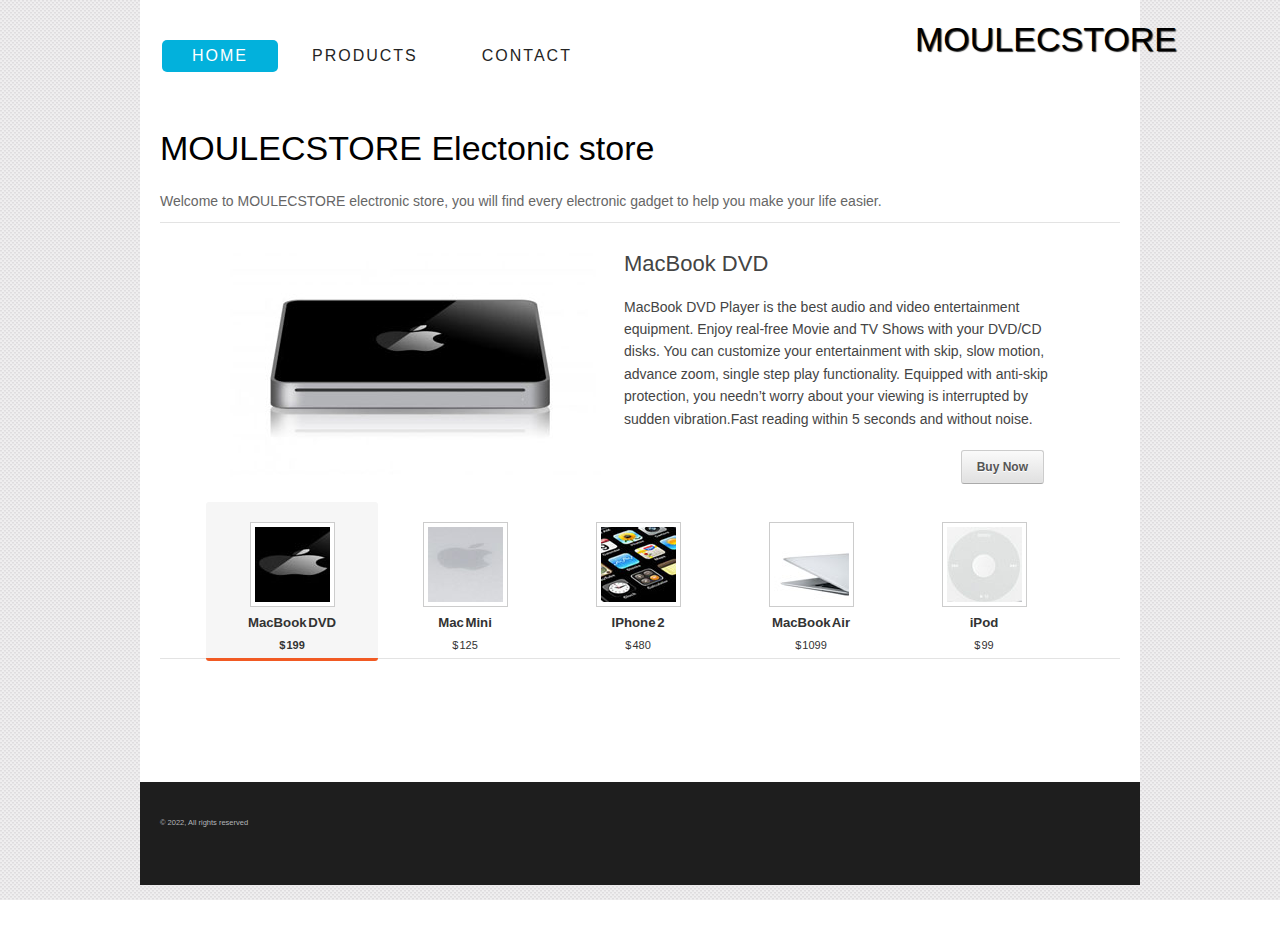
==== commit bf7d53f0: "change domain name" ====
--- a/index.html
+++ b/index.html
@@ -1,6 +1,6 @@
 <!DOCTYPE HTML>
 <head>
-    <title>SELESTORE</title>
+    <title>MOULECSTORE</title>
     <meta charset="utf-8">
     <!-- CSS Files -->
     <link rel="stylesheet" type="text/css" media="screen" href="css/style.css">
@@ -27,7 +27,7 @@
 <body>
 <div class="header">
     <!-- Logo/Title -->
-    <div id="site_title"><a href="index.html"><h1>SELESTORE</h1></a></div>
+    <div id="site_title"><a href="index.html"><h1>MOULECSTORE</h1></a></div>
     <!-- Main Menu -->
     <ol id="menu">
         <li class="active_menu_item"><a href="index.html" style="color:#FFF">Home</a></li>
@@ -40,8 +40,8 @@
     <!-- tab panes -->
     <section>
         <div style="clear:both"></div>
-        <h1 style="padding: 20px 0">SELESTORE Electonic store</h1>
-        <p>Welcome to SELESTORE electronic store, you will find every electronic gadget to help you make your life
+        <h1 style="padding: 20px 0">MOULECSTORE Electonic store</h1>
+        <p>Welcome to MOULECSTORE electronic store, you will find every electronic gadget to help you make your life
             easier.
         </p>
     </section>
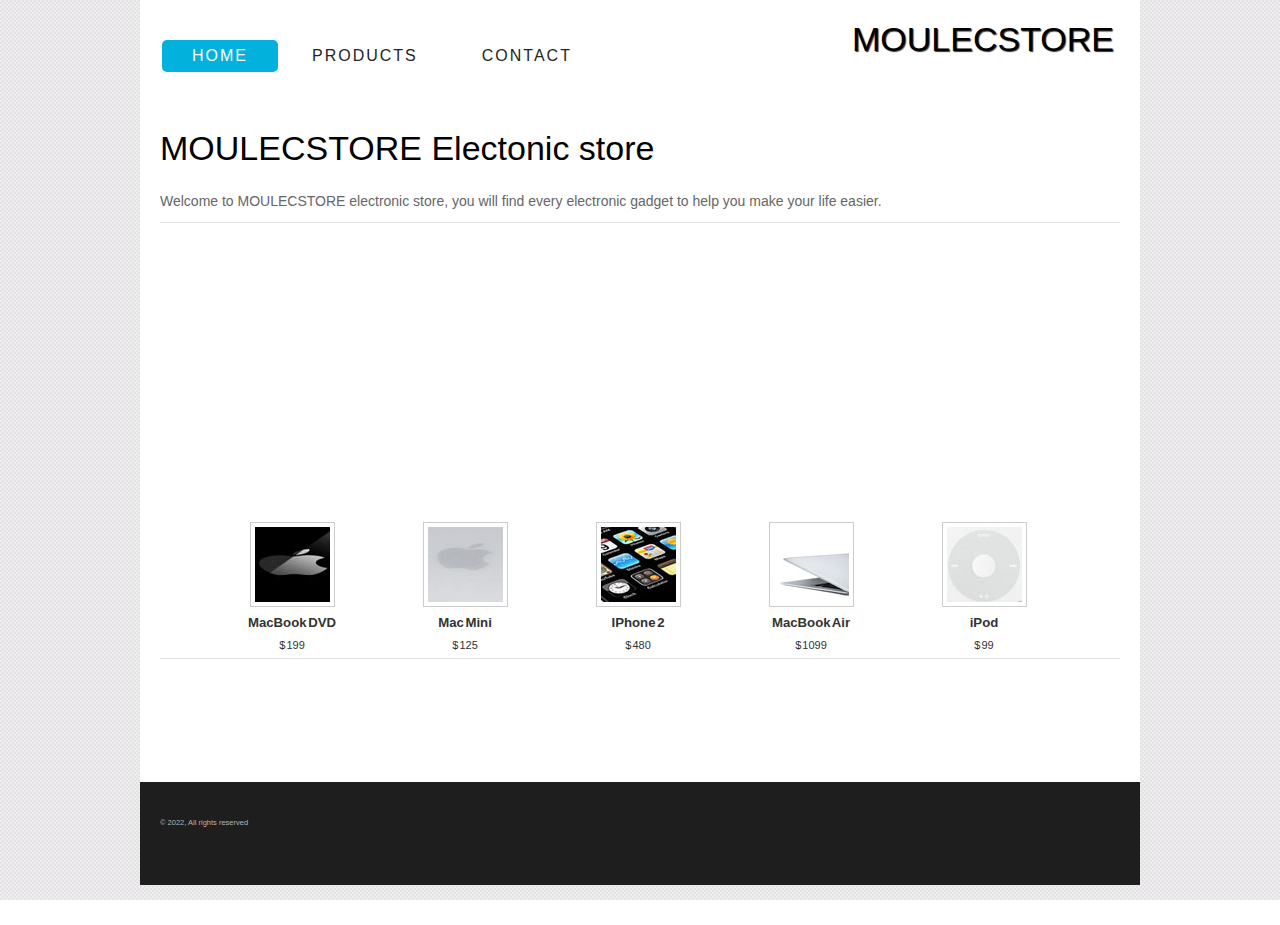
==== commit b8142790: "optimisation SEO" ====
--- a/index.html
+++ b/index.html
@@ -1,12 +1,11 @@
 <!DOCTYPE HTML>
 <head>
-    <title>MOULECSTORE</title>
     <meta charset="utf-8">
     <!-- CSS Files -->
     <link rel="stylesheet" type="text/css" media="screen" href="css/style.css">
     <link rel="stylesheet" type="text/css" media="screen" href="menu/css/simple_menu.css">
     <!--JS FILES -->
-    <script src="js/jquery.tools.min.js"></script>
+    <script defer src="js/jquery.tools.min.js"></script>
     <script>
         $(function () {
             $("#prod_nav ul").tabs("#panes > div", {
@@ -23,6 +22,22 @@
             });
         });
     </script>
+
+    <!-- Meta tags for SEO -->
+    <title>MOULECSTORE - Get the best electronic gadgets</title>
+    <meta name="description"
+          content="Get the best electronic gadgets, Music, CDs, DVDs, Videos, Electronics, Video Games, Computers, Cell Phones, Toys, Games, Apparel, Accessories, Shoes, Jewelry, Watches, Office Products, Sports &amp; Outdoors, Sporting Goods, Baby Products, Health, Personal Care, Beauty, Home, Garden, Bed Bath, Furniture, Tools, Hardware, Vacuums, Outdoor Living, Automotive Parts, Pet Supplies, Broadband, DSL and more.">
+    <meta name="keywords"
+          content="moulecstore.camel-host.com, moulecstore, Moulec store, MoulecStore, Electronic, Online Shopping, Book Store, Magazine, Subscription, Music, CDs, DVDs, Videos, Electronics, Video Games, Computers, Cell Phones, Toys, Games, Apparel, Accessories, Shoes, Jewelry, Watches, Office Products, Sports &amp; Outdoors, Sporting Goods, Baby Products, Health, Personal Care, Beauty, Home, Garden, Bed Bath, Furniture, Tools, Hardware, Vacuums, Outdoor Living, Automotive Parts, Pet Supplies, Broadband, DSL">
+    <link rel="canonical" href="https://moulecstore.camel-host.com/">
+    <meta http-equiv="content-type" content="text/html; charset=UTF-8">
+    <meta property="og:image"
+          content="https://static.vecteezy.com/system/resources/previews/003/275/721/non_2x/shopping-bag-store-logo-online-shopping-logo-design-free-vector.jpg"
+          xmlns:og="http://opengraphprotocol.org/schema/">
+    <meta property="og:description"
+          content="Get the best electronic gadgets, Music, CDs, DVDs, Videos, Electronics, Video Games, Computers, Cell Phones, Toys, Games, Apparel, Accessories, Shoes, Jewelry, Watches, Office Products, Sports &amp; Outdoors, Sporting Goods, Baby Products, Health, Personal Care, Beauty, Home, Garden, Bed Bath, Furniture, Tools, Hardware, Vacuums, Outdoor Living, Automotive Parts, Pet Supplies, Broadband, DSL and more."
+          xmlns:og="http://opengraphprotocol.org/schema/">
+
 </head>
 <body>
 <div class="header">
--- a/css/style.css
+++ b/css/style.css
@@ -41,7 +41,7 @@
 	text-shadow: 1px 1px 1px rgba(0,0,0,0.8);
 }
 
-#site_title {width: 125px; height: 51px; position:absolute; top: 28px; right: 100px}
+#site_title {width: 125px; height: 51px; position:absolute; top: 28px; right: 163px}
 
 
 #site_title img {float: left}
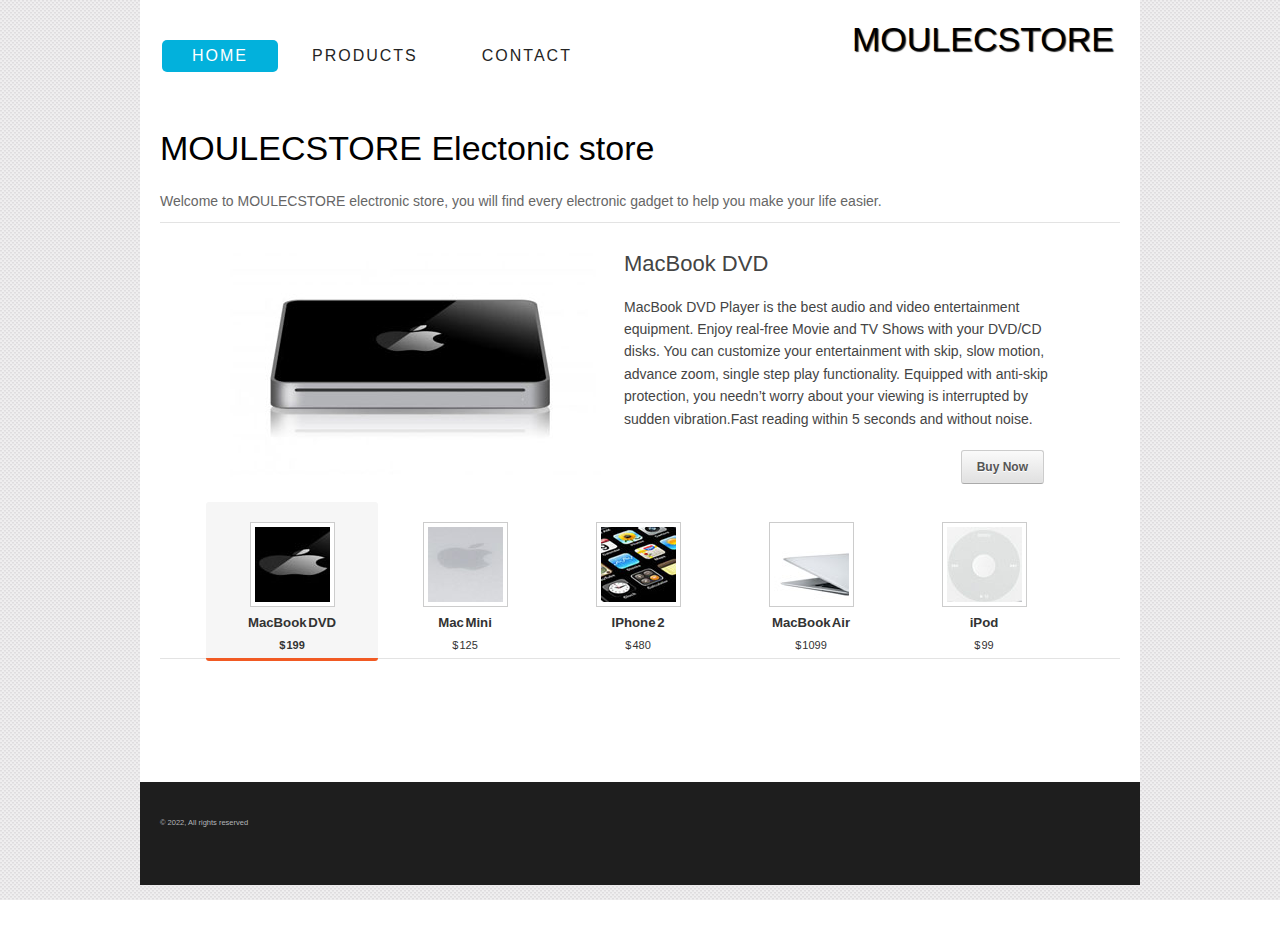
==== commit f6f78805: "fix carousel" ====
--- a/index.html
+++ b/index.html
@@ -5,7 +5,7 @@
     <link rel="stylesheet" type="text/css" media="screen" href="css/style.css">
     <link rel="stylesheet" type="text/css" media="screen" href="menu/css/simple_menu.css">
     <!--JS FILES -->
-    <script defer src="js/jquery.tools.min.js"></script>
+    <script src="js/jquery.tools.min.js"></script>
     <script>
         $(function () {
             $("#prod_nav ul").tabs("#panes > div", {
